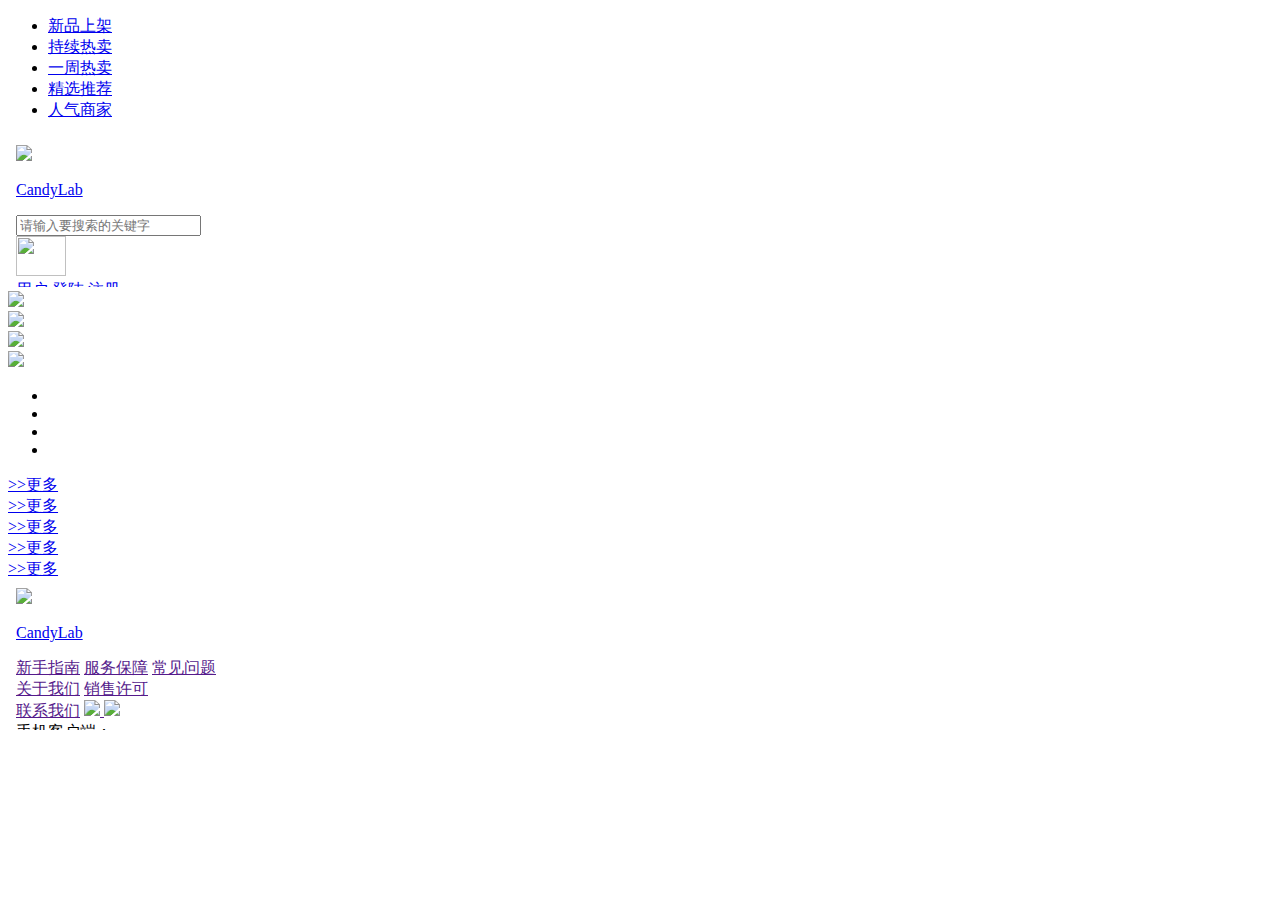
==== index.html @ 760cdf4e "Add files via upload" ====
<!DOCTYPE html>
<html lang="en">
<head>
    <meta charset="UTF-8">
    <title>Title</title>
    <meta name="viewport" content="width=device-width,inital-scale=1.0">
    <link rel="stylesheet" href="css/bootstrap.css">
    <script src="js/jquery.min.js"></script>
    <script src="js/popper.min.js"></script>
    <script src="js/bootstrap.min.js"></script>
    <link rel="stylesheet" href="css/index.css">
    <link rel="stylesheet" href="css/header.css">
    <link rel="stylesheet" href="css/all.css">
    <link rel="stylesheet" href="css/footer.css">



</head>

<body>

<section>

<!--选项卡-->
<div class="select float-left" id="changeCard">
    <ul class="nav nav-tabs d-flex flex-column">

        <li>
            <a href="#roll2" class="nav-link active" data-toggle="tab"><span class="d-block">新品上架</span></a></li>
        <li class="nav-item">
            <a href="#roll3" class="nav-link" data-toggle="tab"><span class="d-block">持续热卖</span></a></li>
        <li class="nav-item">
            <a href="#roll4" class="nav-link" data-toggle="tab"><span class="d-block">一周热卖</span></a></li>
        <li class="nav-item">
            <a href="#roll5" class="nav-link" data-toggle="tab"><span class="d-block">精选推荐</span></a></li>
        <li class="nav-item">
            <a href="#roll6" class="nav-link" data-toggle="tab"><span class="d-block">人气商家</span></a></li>
    </ul></div>

<div class="container clearfix">
    <iframe src="header.html" frameborder="0" scrolling="no" class="form-control-range header"></iframe>


        <!--轮播-->
        <div class="carousel mr-0 text-center mt-3" data-ride="carousel" id="hourse">
            <!--图片-->
            <div class="carousel-inner">
                <div class="carousel-item active">
                    <img src="img/lunbo/lunbo.jpg"/></div>
                <div class="carousel-item">
                    <img src="img/lunbo/lunbo1.jpg"/></div>
                <div class="carousel-item ">
                    <img src="img/lunbo/lunbo2.jpg"/></div>
                <div class="carousel-item ">
                    <img src="img/lunbo/lunbo.jpg"/></div>
                        </div>
                        <ul class="carousel-indicators ">
                            <li data-target="#hourse" data-slide-to="0" class="active"></li>
                            <li data-target="#hourse" data-slide-to="1"></li>
                            <li data-target="#hourse" data-slide-to="2"></li>
                            <li data-target="#hourse" data-slide-to="3"></li>
                        </ul>
                        <a href="#hourse" data-slide="prev" class="carousel-control-prev">
                           <span class="carousel-control-prev-icon"></span> </a>
                        <a href="#hourse" data-slide="next" class="carousel-control-next">
                           <span class="carousel-control-next-icon"></span> </a>
                    </div>





<!--中间滚动-->

        <div class="d-flex justify-content-around border mt-3 mb-1">
            <div class="roll_radius blue"></div>
            <div class="roll_radius pink"></div>
            <div class="roll_radius yellow"></div>
            <div class="roll_radius purper"></div>
            <div class="roll_radius blue" ></div>
            <div class="roll_radius pink" ></div>
            <div class="roll_radius yellow"></div>
            <div class="roll_radius purper"></div>
        </div>


<!--选项卡内容-->
        <div class="tab-content">
            <!--1f-->
            <div class="tab-pane active" id="roll2">
                <div class="content">
                    <a href="#" class="btn btn-outline-info float-right">&gt;&gt;更多</a>
                    <div class="d-flex justify-content-around">
                        <div class="w-60">

                        </div>
                        <div class="w-40 ">

                        </div>
                    </div>

                    <div class="d-flex justify-content-around mt-4 small_img">

                    </div>
                </div>
            </div>
            <!--2f-->
            <div class="tab-pane" id="roll3">
                <div class="content">
                    <a href="#" class="btn btn-outline-success float-right">&gt;&gt;更多</a>
                    <div class="d-flex justify-content-around">
                        <div class="w-60">

                        </div>
                        <div class="w-40 ">

                        </div>
                    </div>
                    <div class="d-flex justify-content-around mt-4 small_img">

                    </div>
                </div>
            </div>
            <!--3f-->
            <div class="tab-pane" id="roll4">
                <div class="content">
                    <a href="#" class="btn btn-outline-danger float-right">&gt;&gt;更多</a>
                    <div class="d-flex justify-content-around">
                        <div class="w-60">

                        </div>
                        <div class="w-40 ">

                        </div>
                    </div>
                    <div class="d-flex justify-content-around mt-4 small_img">
                        <div>

                        </div>
                        <div>

                        </div>
                        <div>

                        </div>
                    </div>
                </div>
            </div>
            <!--4f-->
            <div class="tab-pane" id="roll5">
                <div class="content">
                    <a href="#" class="btn btn-outline-primary float-right">&gt;&gt;更多</a>
                    <div class="d-flex justify-content-around">
                        <div class="w-60">

                        </div>
                        <div class="w-40 ">

                        </div>
                    </div>
                    <div class="d-flex justify-content-around mt-4 small_img">
                        <div>

                        </div>
                        <div>

                        </div>
                        <div>

                        </div>
                    </div>
                </div>
            </div>
            <!--5f-->
            <div class="tab-pane" id="roll6">
                <div class="content">
                    <a href="#" class="btn btn-outline-warning float-right">&gt;&gt;更多</a>
                    <div class="d-flex justify-content-around">
                        <div class="w-60">

                        </div>
                        <div class="w-40 ">

                        </div>
                    </div>
                    <div class="d-flex justify-content-around mt-4 small_img">
                        <div>

                        </div>
                        <div>

                        </div>
                        <div>

                        </div>
                    </div>
                </div>
            </div>

        </div>
        <iframe src="footer.html" frameborder="0" scrolling="no" class="form-control-range mt-3 footer"></iframe>

</div>
    </section>
<script src="js/ajax.js"></script>
<script src="js/index.js"></script>



</body>

</html>
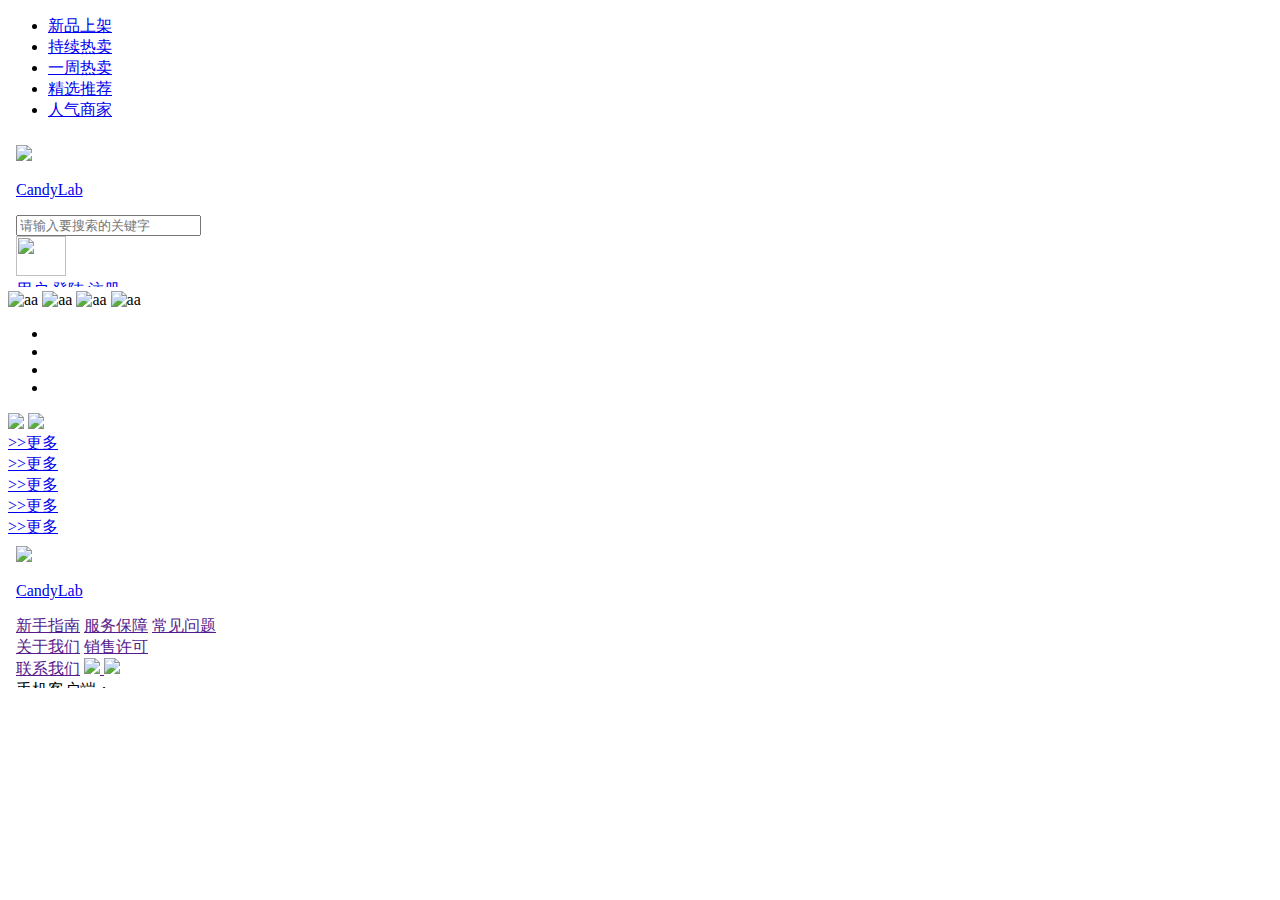
==== commit eb7c8f4f: "Add files via upload" ====
--- a/index.html
+++ b/index.html
@@ -22,10 +22,10 @@
 <section>
 
 <!--选项卡-->
-<div class="select float-left" id="changeCard">
+<div class="select float-left">
     <ul class="nav nav-tabs d-flex flex-column">
 
-        <li>
+        <li class="nav-item">
             <a href="#roll2" class="nav-link active" data-toggle="tab"><span class="d-block">新品上架</span></a></li>
         <li class="nav-item">
             <a href="#roll3" class="nav-link" data-toggle="tab"><span class="d-block">持续热卖</span></a></li>
@@ -42,29 +42,26 @@
 
 
         <!--轮播-->
-        <div class="carousel mr-0 text-center mt-3" data-ride="carousel" id="hourse">
-            <!--图片-->
-            <div class="carousel-inner">
-                <div class="carousel-item active">
-                    <img src="img/lunbo/lunbo.jpg"/></div>
-                <div class="carousel-item">
-                    <img src="img/lunbo/lunbo1.jpg"/></div>
-                <div class="carousel-item ">
-                    <img src="img/lunbo/lunbo2.jpg"/></div>
-                <div class="carousel-item ">
-                    <img src="img/lunbo/lunbo.jpg"/></div>
-                        </div>
-                        <ul class="carousel-indicators ">
-                            <li data-target="#hourse" data-slide-to="0" class="active"></li>
-                            <li data-target="#hourse" data-slide-to="1"></li>
-                            <li data-target="#hourse" data-slide-to="2"></li>
-                            <li data-target="#hourse" data-slide-to="3"></li>
-                        </ul>
-                        <a href="#hourse" data-slide="prev" class="carousel-control-prev">
-                           <span class="carousel-control-prev-icon"></span> </a>
-                        <a href="#hourse" data-slide="next" class="carousel-control-next">
-                           <span class="carousel-control-next-icon"></span> </a>
-                    </div>
+    <!--//图片-->
+    <div class="w_horse mt-3">
+            <div class="slider">
+                <img src="img/lunbo/0.jpg" alt="aa" class="show"/>
+                <img src="img/lunbo/1.jpg" alt="aa"/>
+                <img src="img/lunbo/2.jpg" alt="aa"/>
+                <img src="img/lunbo/3.jpg" alt="aa"/>
+            </div>
+
+        <!--//小点-->
+        <ul class="position-absolute list-unstyled flex-row d-flex justify-content-between">
+            <li class="checked"></li>
+            <li></li>
+            <li></li>
+            <li></li>
+        </ul>
+        <!--左右图标-->
+        <a href="javascript:;" class="d-block"><img src="img/small/hover-prev.png"/></a>
+        <a href="javascript:;" class="d-block"><img src="img/small/hover-next.png"/></a>
+</div>
 
 
 
@@ -72,22 +69,23 @@
 
 <!--中间滚动-->
 
-        <div class="d-flex justify-content-around border mt-3 mb-1">
-            <div class="roll_radius blue"></div>
-            <div class="roll_radius pink"></div>
-            <div class="roll_radius yellow"></div>
-            <div class="roll_radius purper"></div>
-            <div class="roll_radius blue" ></div>
-            <div class="roll_radius pink" ></div>
-            <div class="roll_radius yellow"></div>
-            <div class="roll_radius purper"></div>
+        <div class="d-flex justify-content-around border mt-3 mb-1 center_roll">
+            <div class="blue"></div>
+            <div class="pink"></div>
+            <div class="yellow"></div>
+            <div class="green"></div>
+            <div class="blue" ></div>
+            <div class="pink" ></div>
+            <div class="yellow"></div>
+            <div class="green"></div>
         </div>
 
 
 <!--选项卡内容-->
         <div class="tab-content">
-            <!--1f-->
-            <div class="tab-pane active" id="roll2">
+
+  <!--1f-->
+            <div class="tab-pane active show" id="roll2">
                 <div class="content">
                     <a href="#" class="btn btn-outline-info float-right">&gt;&gt;更多</a>
                     <div class="d-flex justify-content-around">
@@ -104,9 +102,9 @@
                     </div>
                 </div>
             </div>
-            <!--2f-->
+   <!--2f-->
             <div class="tab-pane" id="roll3">
-                <div class="content">
+                <div class="content opacity">
                     <a href="#" class="btn btn-outline-success float-right">&gt;&gt;更多</a>
                     <div class="d-flex justify-content-around">
                         <div class="w-60">
@@ -121,9 +119,9 @@
                     </div>
                 </div>
             </div>
-            <!--3f-->
+   <!--3f-->
             <div class="tab-pane" id="roll4">
-                <div class="content">
+                <div class="content opacity">
                     <a href="#" class="btn btn-outline-danger float-right">&gt;&gt;更多</a>
                     <div class="d-flex justify-content-around">
                         <div class="w-60">
@@ -146,9 +144,9 @@
                     </div>
                 </div>
             </div>
-            <!--4f-->
+    <!--4f-->
             <div class="tab-pane" id="roll5">
-                <div class="content">
+                <div class="content opacity">
                     <a href="#" class="btn btn-outline-primary float-right">&gt;&gt;更多</a>
                     <div class="d-flex justify-content-around">
                         <div class="w-60">
@@ -171,9 +169,9 @@
                     </div>
                 </div>
             </div>
-            <!--5f-->
+   <!--5f-->
             <div class="tab-pane" id="roll6">
-                <div class="content">
+                <div class="content opacity">
                     <a href="#" class="btn btn-outline-warning float-right">&gt;&gt;更多</a>
                     <div class="d-flex justify-content-around">
                         <div class="w-60">
@@ -204,7 +202,7 @@
     </section>
 <script src="js/ajax.js"></script>
 <script src="js/index.js"></script>
-
+<script src="js/jquery-1.11.3.js"></script>
 
 
 </body>
